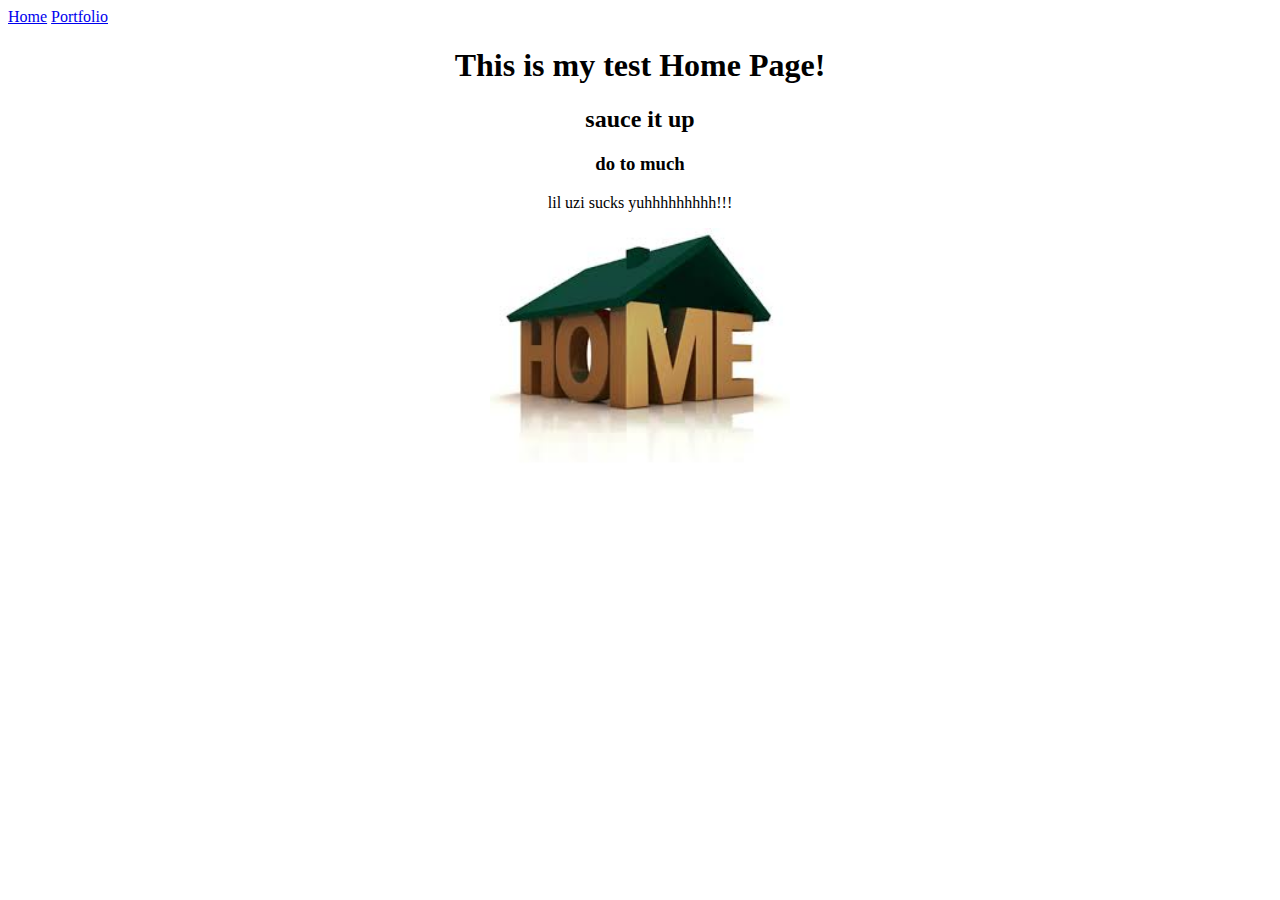
==== index.html @ a2a46407 "Initial Commit" ====
<!doctype html>
<html lang="en">
  <head>
    <meta charset="utf-8">
    <title>Lil UZI Stay being trash</title>
  </head>
  <body>
    <a href="index.html">Home</a>
    <a href="portfolio.html">Portfolio</a>
    <center><h1>This is my test Home Page!</h1><center>
    <h2>sauce it up</h2>
    <h3>do to much</h3>
    <p>lil uzi sucks yuhhhhhhhhh!!!</p>
    <img src="images/home.jpg" height="250">
  </body>
</html>
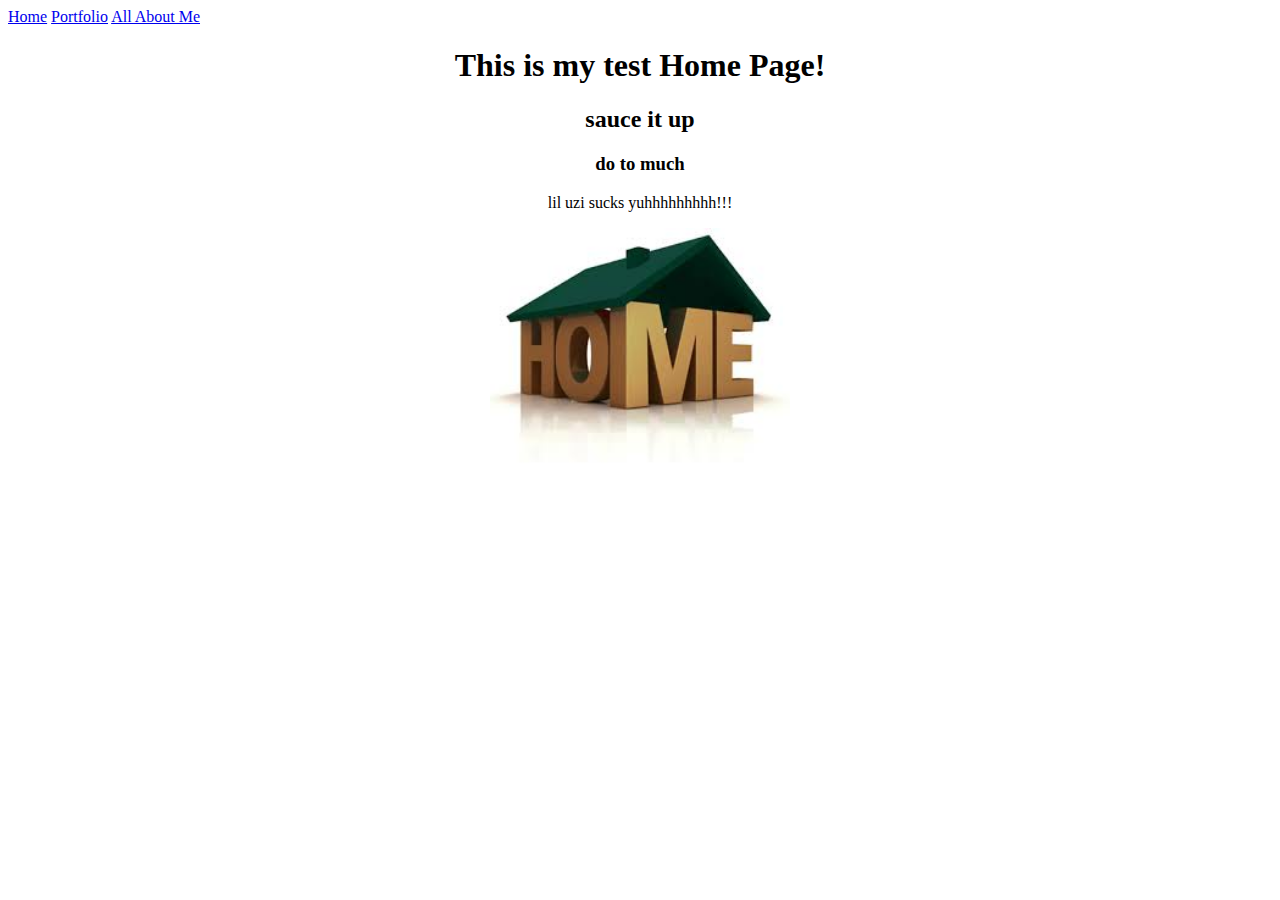
==== commit 8877f95c: "ABout Me Page" ====
--- a/index.html
+++ b/index.html
@@ -7,6 +7,7 @@
   <body>
     <a href="index.html">Home</a>
     <a href="portfolio.html">Portfolio</a>
+    <a href="aboutme.html">All About Me</a>
     <center><h1>This is my test Home Page!</h1><center>
     <h2>sauce it up</h2>
     <h3>do to much</h3>
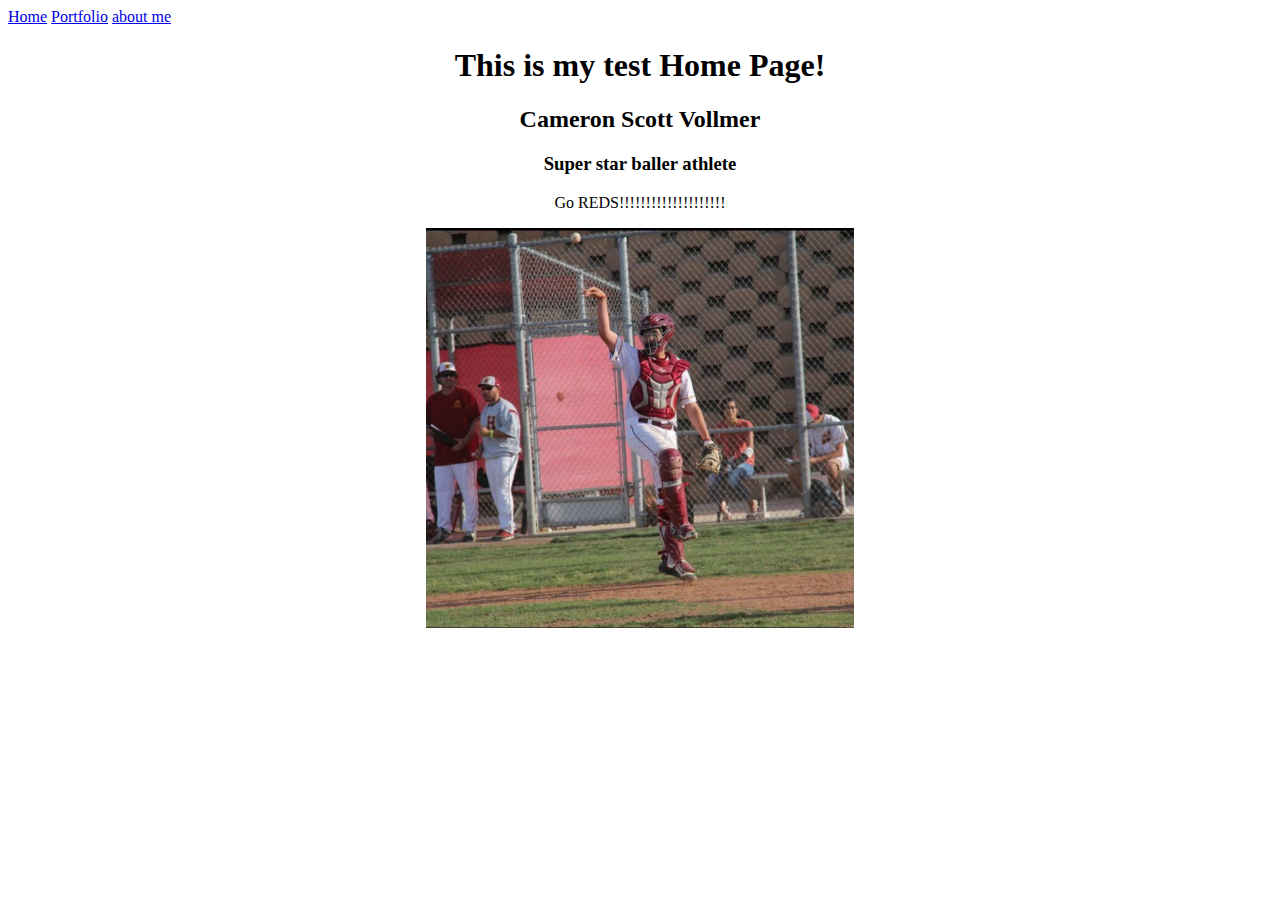
==== commit e619c768: "Baller pic" ====
--- a/index.html
+++ b/index.html
@@ -7,11 +7,11 @@
   <body>
     <a href="index.html">Home</a>
     <a href="portfolio.html">Portfolio</a>
-    <a href="aboutme.html">All About Me</a>
+    <a href="aboutme.html">about me</a>
     <center><h1>This is my test Home Page!</h1><center>
-    <h2>sauce it up</h2>
-    <h3>do to much</h3>
-    <p>lil uzi sucks yuhhhhhhhhh!!!</p>
-    <img src="images/home.jpg" height="250">
+    <h2>Cameron Scott Vollmer</h2>
+    <h3>Super star baller athlete</h3>
+    <p>Go REDS!!!!!!!!!!!!!!!!!!!!</p>
+    <img src="images/baller cam.JPG" height="400">
   </body>
 </html>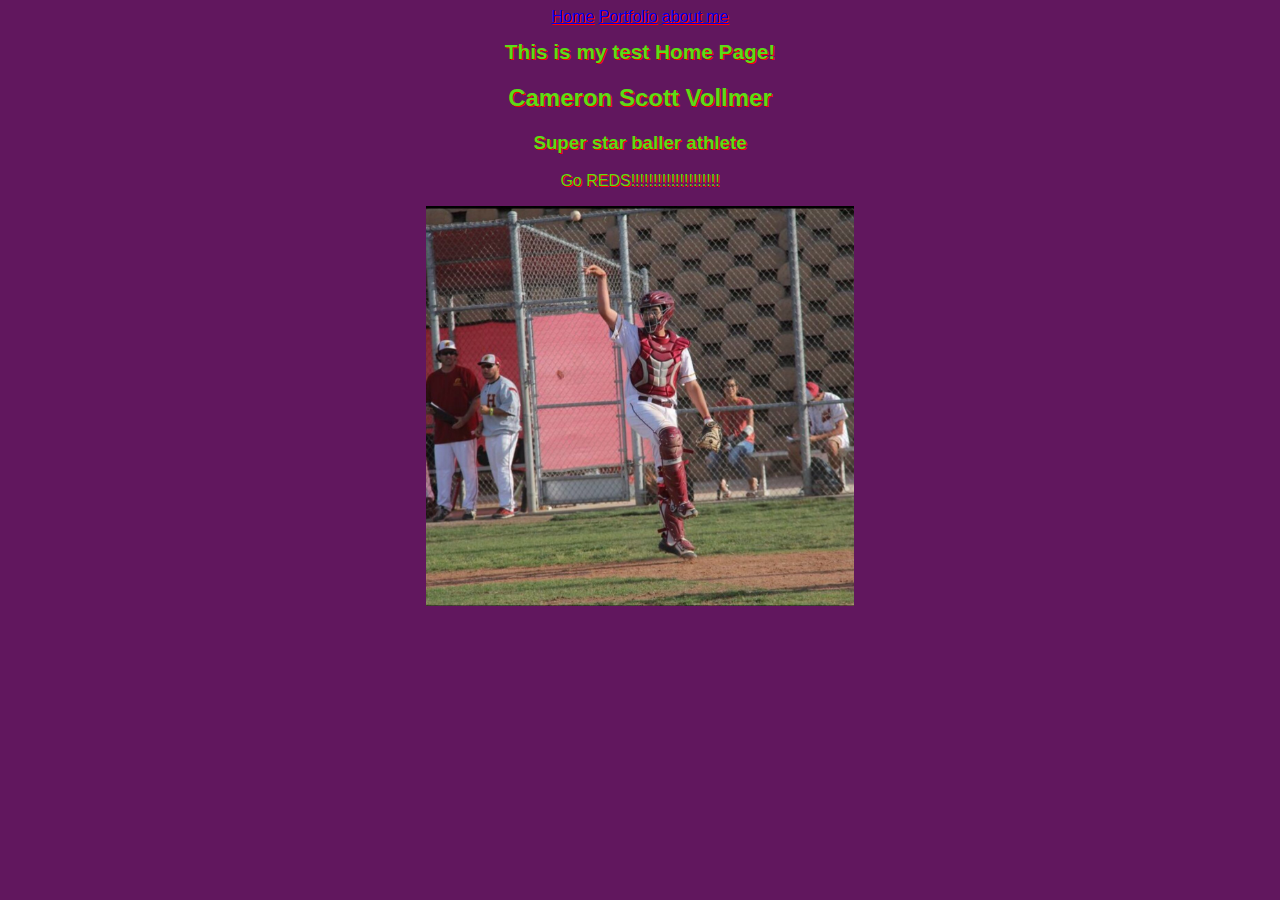
==== commit 8f562933: "background color" ====
--- a/index.html
+++ b/index.html
@@ -3,6 +3,7 @@
   <head>
     <meta charset="utf-8">
     <title>Lil UZI Stay being trash</title>
+    <link href="css.css" rel="stylesheet" type="text/css">
   </head>
   <body>
     <a href="index.html">Home</a>
--- a/css.css
+++ b/css.css
@@ -0,0 +1,42 @@
+body{
+	
+font-family: "Helvetica", "Arial", fantasy;
+	
+color: #5add18;
+	background-color: #61175E;
+	
+text-shadow: 1px 1px #ff0000;
+	text-align: center;
+
+}
+
+
+
+h1 {
+	
+font-size: 1.3em;
+	
+text-align: center;
+	
+text-shadow: 1px 1px #ff0000;
+
+}
+
+
+td, th {
+    
+border: 1px solid #dddddd;
+    
+text-align: left;
+    
+padding: 8px;
+
+}
+
+
+
+tr:nth-child(even) {
+    
+background-color: #dddddd;
+
+}